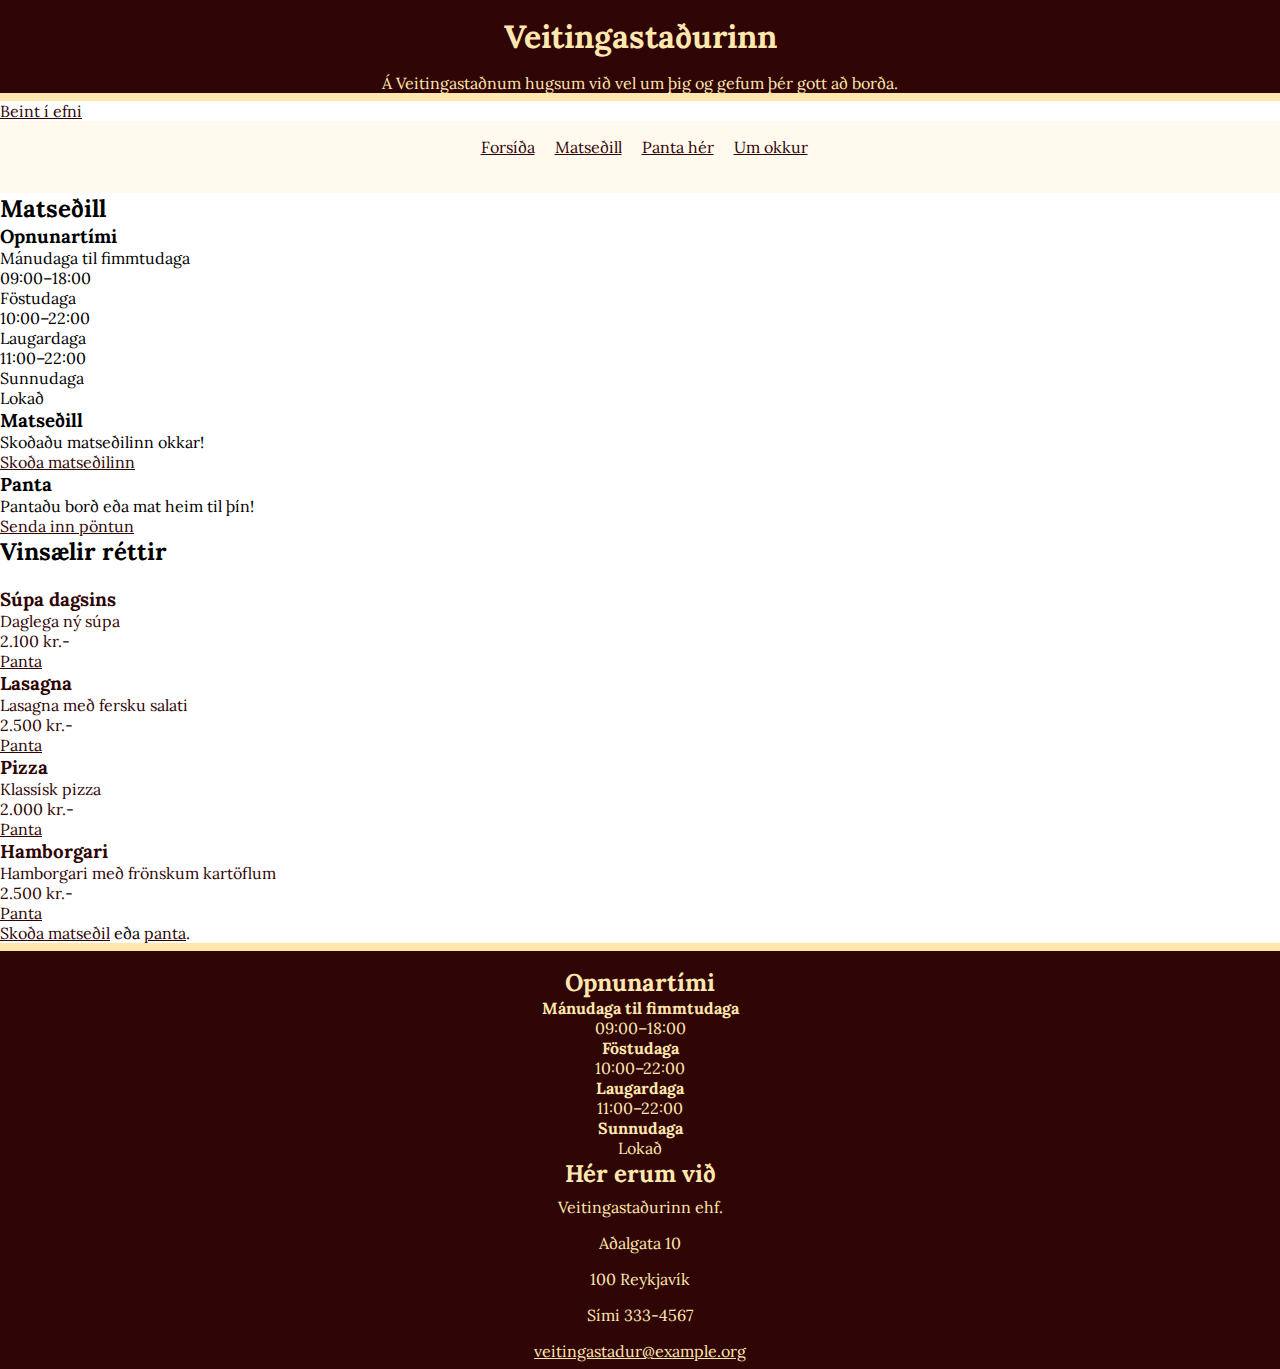
==== index.html @ 163dfcd4 "Add files via upload" ====
<!doctype html>
<html lang="is">
  <head>
    <meta charset="utf-8">
    <title>Veitingastaðurinn</title>
    <meta property="og:title" content="Vefforritun 1">
    <meta property="og:description" content="Verkefni 2">
    <meta property="og:image" content="./myndir/sharing.jpg">
    <link rel="stylesheet" href="styles.css">
    <link rel="preconnect" href="https://fonts.googleapis.com">
    <link rel="preconnect" href="https://fonts.gstatic.com" crossorigin>
    <link href="https://fonts.googleapis.com/css2?family=Lora:wght@400;700&display=swap" rel="stylesheet">
  </head>

  <body>
  <header>
    <h1>Veitingastaðurinn</h1>
    <p>Á Veitingastaðnum hugsum við vel um þig og gefum þér gott að borða.</p>
  </header>

  <p><a href="#efni">Beint í efni</a></p>

  <nav>
    <ul>
        <li><a href="index.html">Forsíða</a></li>
        <li><a href="../sidur/matsedill.html">Matseðill</a></li>
        <li><a href="../sidur/pontun.html">Panta hér</a></li>
        <li><a href="../sidur/um.html">Um okkur</a></p></li>
    </ul>
  </nav>

  <main id="efni">
    <h2>Matseðill</h2>

    <section>
      <h3>Opnunartími</h3>
      <dl>
        <dt>Mánudaga til fimmtudaga</dt>
        <dd>09:00–18:00</dd>
        <dt>Föstudaga</dt>
        <dd>10:00–22:00</dd>
        <dt>Laugardaga</dt>
        <dd>11:00–22:00</dd>
        <dt>Sunnudaga</dt>
        <dd>Lokað</dd>
      </dl>
    </section>

    <section>
      <h3>Matseðill</h3>
      <p>Skoðaðu matseðilinn okkar!</p>
      <a href="./sidur/matsedill.html">Skoða matseðilinn</a>
    </section>

    <section>
      <h3>Panta</h3>
      <p>Pantaðu borð eða mat heim til þín!</p>
      <a href="./sidur/pontun.html">Senda inn pöntun</a>
    </section>

    <section>
      <h2>Vinsælir réttir</h2>

      <ul>
        <li>
          <h3>Súpa dagsins</h3>
          <p>Daglega ný súpa</p>
          <p>2.100 kr.-</p>
          <a href="./sidur/panta.html">Panta</a>
        </li>
        <li>
          <h3>Lasagna</h3>
          <p>Lasagna með fersku salati</p>
          <p>2.500 kr.-</p>
          <a href="./sidur/panta.html">Panta</a>
        </li>
        <li>
          <h3>Pizza</h3>
          <p>Klassísk pizza</p>
          <p>2.000 kr.-</p>
          <a href="./sidur/panta.html">Panta</a>
        </li>
        <li>
          <h3>Hamborgari</h3>
          <p>Hamborgari með frönskum kartöflum</p>
          <p>2.500 kr.-</p>
          <a href="./sidur/panta.html">Panta</a>
        </li>
      </ul>
      <p><a href="./sidur/matsedill.html">Skoða matseðil</a> eða <a href="./sidur/panta.html">panta</a>.</p>
    </section>
  </main>

<footer>
  <h2>Opnunartími</h2>
  <dl>
      <dt>Mánudaga til fimmtudaga</dt> 
      <dd>09:00–18:00</dd>
      <dt>Föstudaga</dt> 
      <dd>10:00–22:00</dd>
      <dt>Laugardaga</dt>
      <dd>11:00–22:00</dd>
      <dt>Sunnudaga</dt>
      <dd>Lokað</dd>
  </dl>
  <h2>Hér erum við</h2>
  <ul>    
      <li>Veitingastaðurinn ehf.</li>
      <li>Aðalgata 10</li>
      <li>100 Reykjavík</li>
      <li> Sími 333-4567</li>
      <li><a href="mailto:veitingastadur@example.org">veitingastadur@example.org</a></li>
  </ul>
  </footer>
</body>
</html>
---- styles.css ----
/* Setjum inn „reset“ sem fjarlægir margin og padding af öllu */
* {
    margin: 0;
    padding: 0;
    font-family: 'Lora', serif;
  }
  
  /* Reiknum stærð á öllum boxum sem border-box */
  html {
    box-sizing: border-box;
  }
  /* og látum erfast á allt */
  *,
  *:before,
  *:after {
    box-sizing: inherit;
  }
  
  /* hjálpar class sem felur sjónrænt en skjálesarar lesa */
  .sr-only:not(:focus):not(:active) {
    clip: rect(0 0 0 0);
    clip-path: inset(50%);
    height: 1px;
    overflow: hidden;
    position: absolute;
    white-space: nowrap;
    width: 1px;
  }

header{
    background-color: #2f0505;
    text-align: center;
    border-bottom: 0.5rem #ffe7ae solid;
    
}

footer{
    background-color: #2f0505;
    padding-top: 1em;
    color: #ffe7ae;
    text-align: center;
    border-top:0.5rem #ffe7ae solid;
}

.menu-link{
  text-align: center;
  background-color: #fff9ee;
  color:#2f0505;
}

header h1{
    color:#ffe7ae;
    padding: 1rem;
}

tbody > tr > td {
  padding: 0.5rem;
}

thead > tr > th{
  padding: 1rem;
}

tbody{
  text-align:left;
  border:0px;
}

tbody> tr:nth-child(odd){
  background-color: #ffe7ae;
}

table{
  border-spacing:0px;
}

header > nav > p > a{
  color: #ffe7ae;
}

header > p {
  color: #ffe7ae;
}

header > p > a{
  color: #ffe7ae;
}

a{
  color: #2f0505;
}

footer > ul > li >a{
  color: #ffe7ae;

}

footer > ul > li {
  color: #ffe7ae;
  display:block;
}

footer > dl > dt {
  font-weight:bold;
}

fieldset {
  border-color: #ffe7ae;
  border-width: 0.2rem;
}

fieldset > legend{
  font-weight:bold;
  color: #2f0505;
}
fieldset > label {
  color: #2f0505;
}
fieldset > div{
  color: #2f0505;
}

li {
  display:inline;
  color: #2f0505;
  padding: 0.5rem;
}

nav > ul{
  text-align: center;
  padding: 1rem;
  background-color:#fff9ee;
}

fieldset > select{
  width: 50%;
  padding-top: 0.5rem;
}
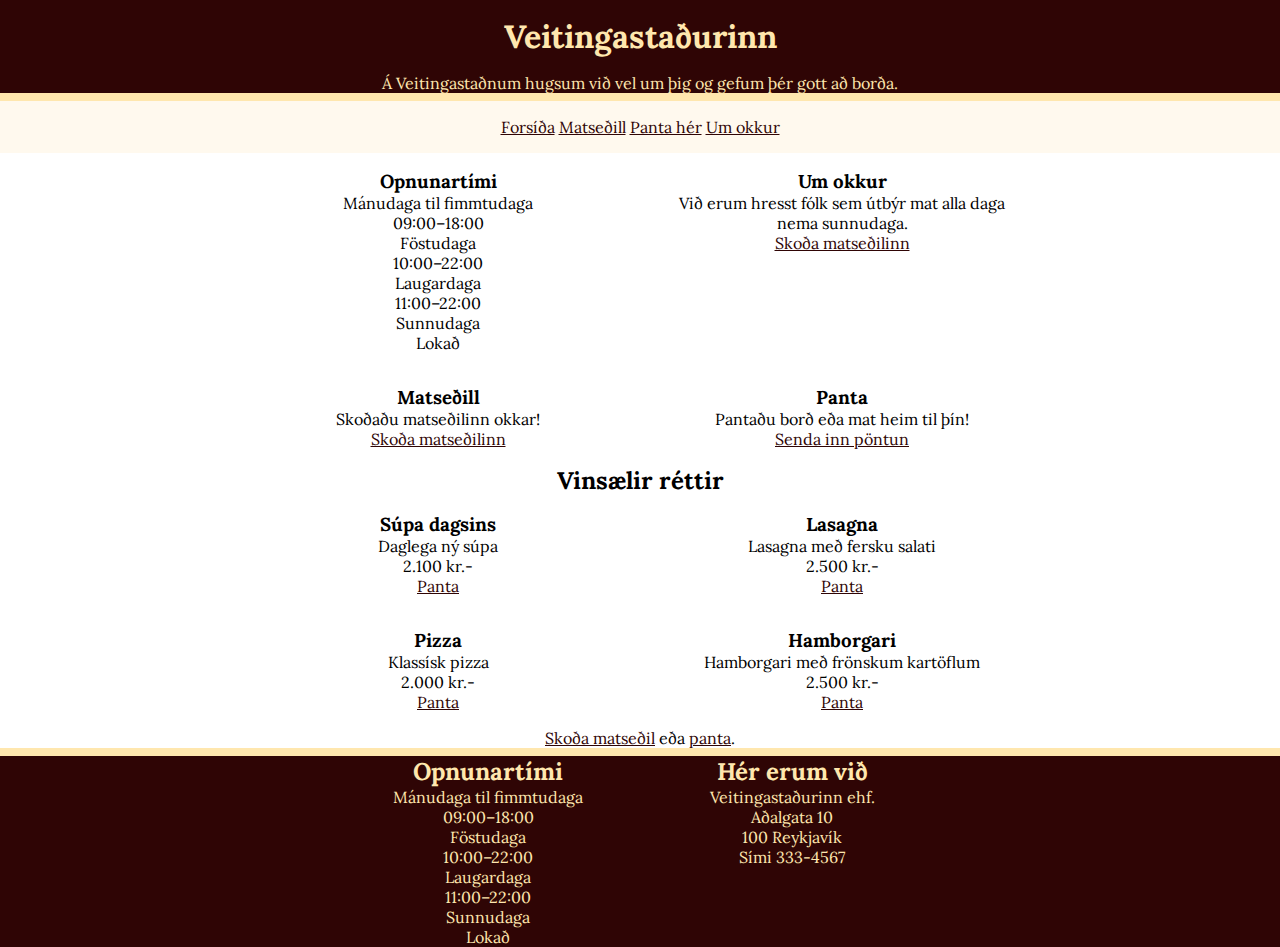
==== commit 00a57577: "Add files via upload" ====
--- a/index.html
+++ b/index.html
@@ -18,7 +18,7 @@
     <p>Á Veitingastaðnum hugsum við vel um þig og gefum þér gott að borða.</p>
   </header>
 
-  <p><a href="#efni">Beint í efni</a></p>
+  <p><a class="sr-only" href="#efni">Beint í efni</a></p>
 
   <nav>
     <ul>
@@ -30,9 +30,8 @@
   </nav>
 
   <main id="efni">
-    <h2>Matseðill</h2>
-
-    <section>
+    <div class="boxes">
+    <div class="box">
       <h3>Opnunartími</h3>
       <dl>
         <dt>Mánudaga til fimmtudaga</dt>
@@ -44,23 +43,33 @@
         <dt>Sunnudaga</dt>
         <dd>Lokað</dd>
       </dl>
-    </section>
+      </div> 
 
-    <section>
+      <div class="box">
+        <h3>Um okkur</h3>
+        <p>Við erum hresst fólk sem útbýr mat alla daga nema sunnudaga.</p>
+        <a href="./sidur/um.html">Skoða matseðilinn</a>
+      </div>
+
+    
+      <div class="box">
       <h3>Matseðill</h3>
       <p>Skoðaðu matseðilinn okkar!</p>
       <a href="./sidur/matsedill.html">Skoða matseðilinn</a>
-    </section>
+      </div>
 
-    <section>
+    <div class="box">
       <h3>Panta</h3>
       <p>Pantaðu borð eða mat heim til þín!</p>
       <a href="./sidur/pontun.html">Senda inn pöntun</a>
     </section>
+    </div>
+    </div>
 
-    <section>
+    <div class="boxes">
       <h2>Vinsælir réttir</h2>
-
+      
+    <div class="box">
       <ul>
         <li>
           <h3>Súpa dagsins</h3>
@@ -68,18 +77,33 @@
           <p>2.100 kr.-</p>
           <a href="./sidur/panta.html">Panta</a>
         </li>
+      </ul>
+    </div>
+
+    <div class="box">
+      <ul>
         <li>
           <h3>Lasagna</h3>
           <p>Lasagna með fersku salati</p>
           <p>2.500 kr.-</p>
           <a href="./sidur/panta.html">Panta</a>
         </li>
+      </ul>
+    </div>
+
+    <div class="box">
+      <ul>
         <li>
           <h3>Pizza</h3>
           <p>Klassísk pizza</p>
           <p>2.000 kr.-</p>
           <a href="./sidur/panta.html">Panta</a>
         </li>
+      </ul>
+    </div>
+
+    <div class="box">
+      <ul>
         <li>
           <h3>Hamborgari</h3>
           <p>Hamborgari með frönskum kartöflum</p>
@@ -87,11 +111,15 @@
           <a href="./sidur/panta.html">Panta</a>
         </li>
       </ul>
-      <p><a href="./sidur/matsedill.html">Skoða matseðil</a> eða <a href="./sidur/panta.html">panta</a>.</p>
+    </div>
+
+    <p><a href="./sidur/matsedill.html">Skoða matseðil</a> eða <a href="./sidur/panta.html">panta</a>.</p>
     </section>
-  </main>
+    </main>
 
 <footer>
+  <div class="boxes">
+    <div class="box">
   <h2>Opnunartími</h2>
   <dl>
       <dt>Mánudaga til fimmtudaga</dt> 
@@ -103,14 +131,18 @@
       <dt>Sunnudaga</dt>
       <dd>Lokað</dd>
   </dl>
+    </div>
+    <div class="box">
   <h2>Hér erum við</h2>
   <ul>    
       <li>Veitingastaðurinn ehf.</li>
       <li>Aðalgata 10</li>
       <li>100 Reykjavík</li>
-      <li> Sími 333-4567</li>
+      <li>Sími 333-4567</li>
       <li><a href="mailto:veitingastadur@example.org">veitingastadur@example.org</a></li>
   </ul>
+    </div>
+  </div>
   </footer>
 </body>
 </html>--- a/styles.css
+++ b/styles.css
@@ -27,19 +27,59 @@
     width: 1px;
   }
 
+main .boxes{
+  margin:0 auto;
+  text-align: center;
+  width: 100%;
+  max-width: 1000px;
+  outline-color: #ffe7ae;
+  outline-width: 2px;
+}
+
+main .box{
+  display: inline-block;
+  vertical-align: top;
+  width: 40%;
+  padding: 1rem;
+}
+
+div > h2{
+  text-align: center;
+}
+
+footer .boxes{
+  margin:0 auto;
+  text-align: center;
+  width: 100%;
+  max-width: 1000px;
+}
+
+footer .boxes .box{
+  display: inline-block;
+  vertical-align: top;
+  width: 30% ;
+}
+
 header{
     background-color: #2f0505;
     text-align: center;
-    border-bottom: 0.5rem #ffe7ae solid;
-    
+    border-bottom: 0.5rem #ffe7ae solid;  
 }
 
 footer{
     background-color: #2f0505;
-    padding-top: 1em;
     color: #ffe7ae;
     text-align: center;
     border-top:0.5rem #ffe7ae solid;
+}
+
+main{
+  margin: 0 auto;
+  width: 100%
+}
+
+main > p >a{
+  padding: 3rem;
 }
 
 .menu-link{
@@ -48,9 +88,18 @@
   color:#2f0505;
 }
 
+img{
+  padding:2rem;
+}
+
 header h1{
     color:#ffe7ae;
     padding: 1rem;
+}
+
+header h2{
+  text-align: center;
+  padding:1rem;
 }
 
 tbody > tr > td {
@@ -72,6 +121,7 @@
 
 table{
   border-spacing:0px;
+  padding-left: 4rem;
 }
 
 header > nav > p > a{
@@ -97,7 +147,7 @@
 
 footer > ul > li {
   color: #ffe7ae;
-  display:block;
+  
 }
 
 footer > dl > dt {
@@ -118,12 +168,16 @@
 }
 fieldset > div{
   color: #2f0505;
+
 }
 
-li {
-  display:inline;
-  color: #2f0505;
-  padding: 0.5rem;
+fieldset > select{
+  width: 50%;
+  padding-top: 0.5rem;
+}
+
+li{
+  list-style-type: none;
 }
 
 nav > ul{
@@ -132,7 +186,6 @@
   background-color:#fff9ee;
 }
 
-fieldset > select{
-  width: 50%;
-  padding-top: 0.5rem;
+nav > ul > li {
+  display: inline;
 }